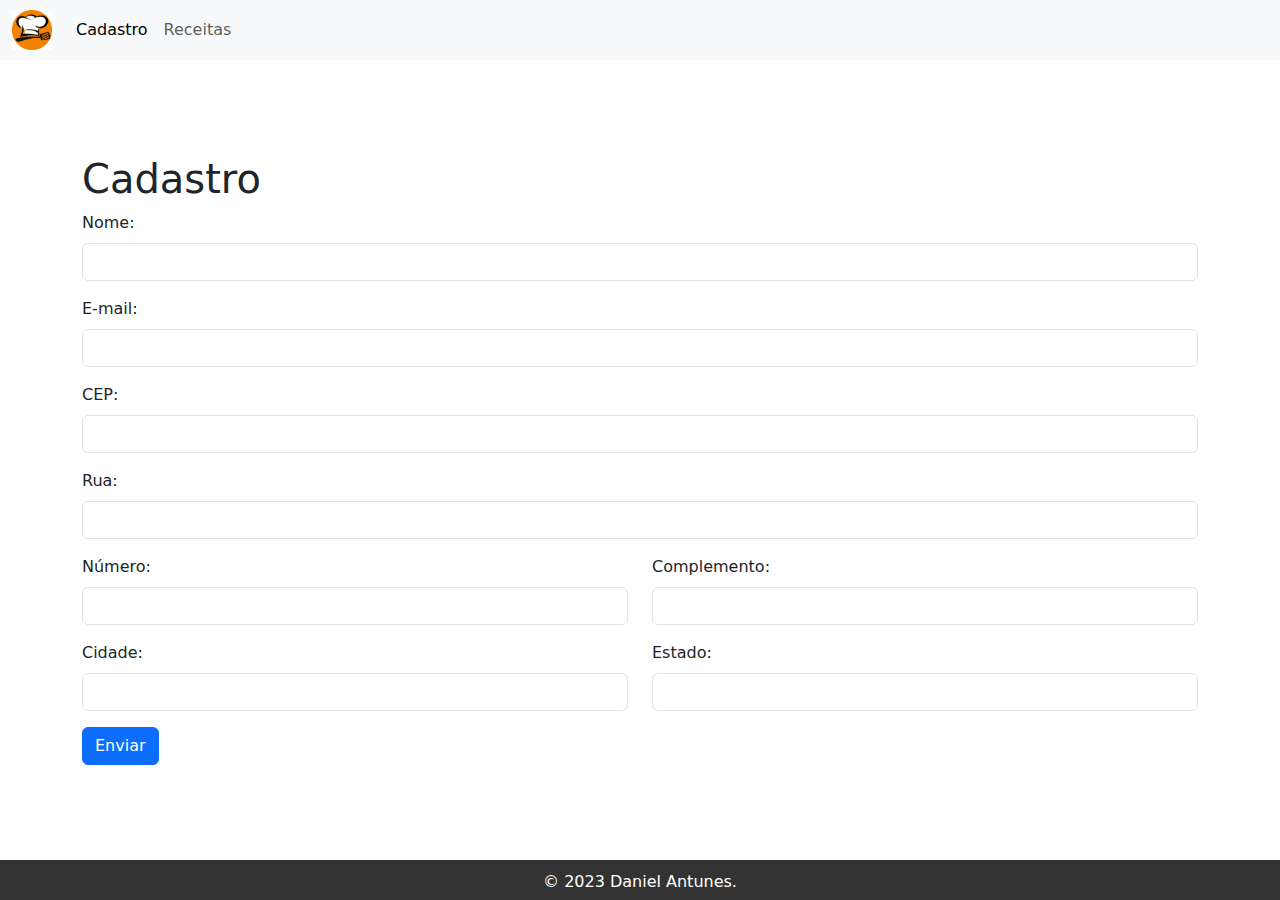
==== pages/cadastro/index.html @ ac146c7b "Up" ====
<!DOCTYPE html>
<html lang="pt-br">
<head>
    <meta charset="UTF-8">
    <meta name="viewport" content="width=device-width, initial-scale=1.0">
    <title>Cadastro</title>
    <link rel="stylesheet" href="style.css">
    <link rel="stylesheet" href="../../css/formatos.css">
    <link rel="stylesheet" href="https://cdn.jsdelivr.net/npm/bootstrap@5.3.0/dist/css/bootstrap.min.css">
</head>
<body>
    <header>
        <nav class="navbar navbar-expand-lg navbar-light bg-light">
            <div class="container-fluid">
                
                
                <a class="navbar-brand" href="../../home.html"><img src="../../image/logo.png" alt="Logotipo do site"></a>

                <button class="navbar-toggler" type="button" data-bs-toggle="collapse" data-bs-target="#navbarNav"
                    aria-controls="navbarNav" aria-expanded="false" aria-label="Toggle navigation">
                    <span class="navbar-toggler-icon"></span>
                </button>

                
                <div class="collapse navbar-collapse" id="navbarNav">
                    <ul class="navbar-nav">
                        <li class="nav-item">
                            <a class="nav-link active" href="index.html">Cadastro</a>
                        </li>
                        <li class="nav-item">
                            <a class="nav-link" href="../receitas/index.html">Receitas</a>
                        </li>
                        
                    </ul>
                </div>
            </div>
        </nav>
    </header>

    
    <main class="container-fluid" id="form">
        <div class="container" >
            <h1>Cadastro</h1>
            <form action="mailto:juninkun@gmail.com" method="post">
                <div class="mb-3">
                    <label for="nome" class="form-label">Nome:</label>
                    <input type="text" class="form-control" id="nome" name="nome" required>
                </div>
                <div class="mb-3">
                    <label for="email" class="form-label">E-mail:</label>
                    <input type="email" class="form-control" id="email" name="email" required>
                </div>
                <div class="mb-3">
                    <label for="cep" class="form-label">CEP:</label>
                    <input type="text" class="form-control" id="cep" name="cep"  required>
                </div>
                <div class="mb-3">
                    <label for="rua" class="form-label">Rua:</label>
                    <input type="text" class="form-control" id="rua" name="rua" required>
                </div>
                <div class="row">
                    <div class="col-md-6 mb-3">
                        <label for="numero" class="form-label">Número:</label>
                        <input type="number" class="form-control" id="numero" name="numero" required>
                    </div>
                    <div class="col-md-6 mb-3">
                        <label for="complemento" class="form-label">Complemento:</label>
                        <input type="text" class="form-control" id="complemento" name="complemento">
                    </div>
                </div>
                <div class="row">
                    <div class="col-md-6 mb-3">
                        <label for="cidade" class="form-label">Cidade:</label>
                        <input type="text" class="form-control" id="cidade" name="cidade" required>
                    </div>
                    <div class="col-md-6 mb-3">
                        <label for="estado" class="form-label">Estado:</label>
                        <input type="text" class="form-control" id="estado" name="estado" required>
                    </div>
                </div>
                
                <button type="submit" class="btn btn-primary">Enviar</button>
            </form>
        </div>
    </main>

    <footer>
        <p>&copy; 2023 Daniel Antunes.</p>
    </footer>

    <!-- Bootstrap -->
    <script src="https://cdn.jsdelivr.net/npm/bootstrap@5.3.0/dist/js/bootstrap.bundle.min.js"></script>
</body>
</html>
---- pages/cadastro/style.css ----
body {
  background-color: orange;
}

@media(max-width: 600px){
  #form {
    margin: 50px 0;
  }

}
---- css/formatos.css ----
body {
  font-family: Arial, sans-serif;
  margin: 0;
  padding: 0;
  overflow-y: auto;
  /* height: 100vh; */
}



nav {
  color: #fff;
  padding: 10px;
  text-align: center;
  height: 60px;
  
}

nav a img {
  
  width: 40px;
  height: 40px;
}


main {
  display: flex;
  flex-direction: column;
  align-items: center;
  justify-content: center;
  height: calc(100vh - 100px);
}



footer {
  background-color: #333;
  color: #fff;
  text-align: center;
  padding: 10px;
  height: 40px;
  
}
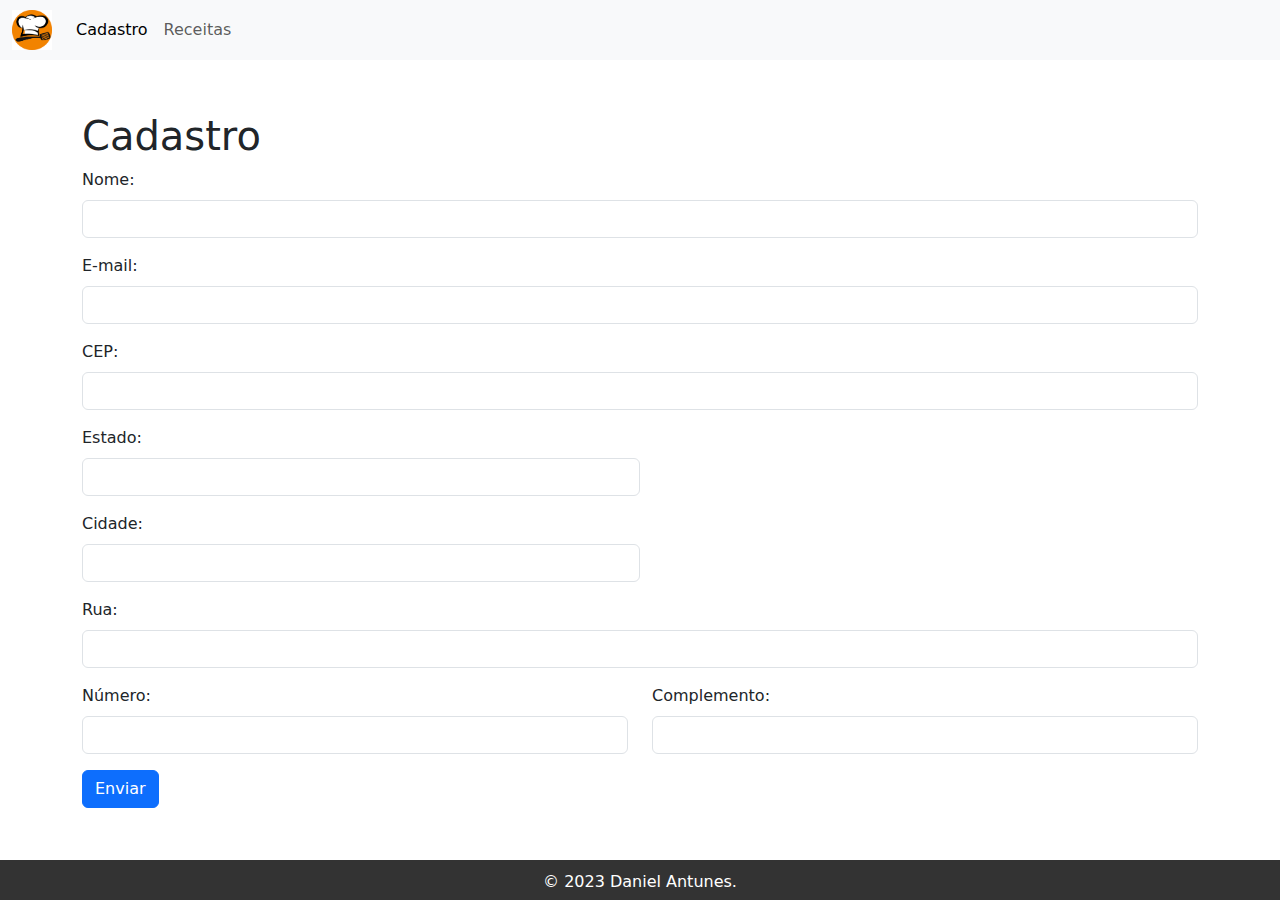
==== commit d86677e7: "up order register" ====
--- a/pages/cadastro/index.html
+++ b/pages/cadastro/index.html
@@ -3,7 +3,7 @@
 <head>
     <meta charset="UTF-8">
     <meta name="viewport" content="width=device-width, initial-scale=1.0">
-    <title>Cadastro</title>
+    <title>Meu Site de Receitas/Cadastro</title>
     <link rel="stylesheet" href="style.css">
     <link rel="stylesheet" href="../../css/formatos.css">
     <link rel="stylesheet" href="https://cdn.jsdelivr.net/npm/bootstrap@5.3.0/dist/css/bootstrap.min.css">
@@ -14,7 +14,7 @@
             <div class="container-fluid">
                 
                 
-                <a class="navbar-brand" href="../../home.html"><img src="../../image/logo.png" alt="Logotipo do site"></a>
+                <a class="navbar-brand" href="../../index.html"><img src="../../image/logo.png" alt="Logotipo do site"></a>
 
                 <button class="navbar-toggler" type="button" data-bs-toggle="collapse" data-bs-target="#navbarNav"
                     aria-controls="navbarNav" aria-expanded="false" aria-label="Toggle navigation">
@@ -54,6 +54,14 @@
                     <label for="cep" class="form-label">CEP:</label>
                     <input type="text" class="form-control" id="cep" name="cep"  required>
                 </div>
+                <div class="col-md-6 mb-3">
+                    <label for="estado" class="form-label">Estado:</label>
+                    <input type="text" class="form-control" id="estado" name="estado" required>
+                </div>
+                <div class="col-md-6 mb-3">
+                    <label for="cidade" class="form-label">Cidade:</label>
+                    <input type="text" class="form-control" id="cidade" name="cidade" required>
+                </div>
                 <div class="mb-3">
                     <label for="rua" class="form-label">Rua:</label>
                     <input type="text" class="form-control" id="rua" name="rua" required>
@@ -69,14 +77,6 @@
                     </div>
                 </div>
                 <div class="row">
-                    <div class="col-md-6 mb-3">
-                        <label for="cidade" class="form-label">Cidade:</label>
-                        <input type="text" class="form-control" id="cidade" name="cidade" required>
-                    </div>
-                    <div class="col-md-6 mb-3">
-                        <label for="estado" class="form-label">Estado:</label>
-                        <input type="text" class="form-control" id="estado" name="estado" required>
-                    </div>
                 </div>
                 
                 <button type="submit" class="btn btn-primary">Enviar</button>
